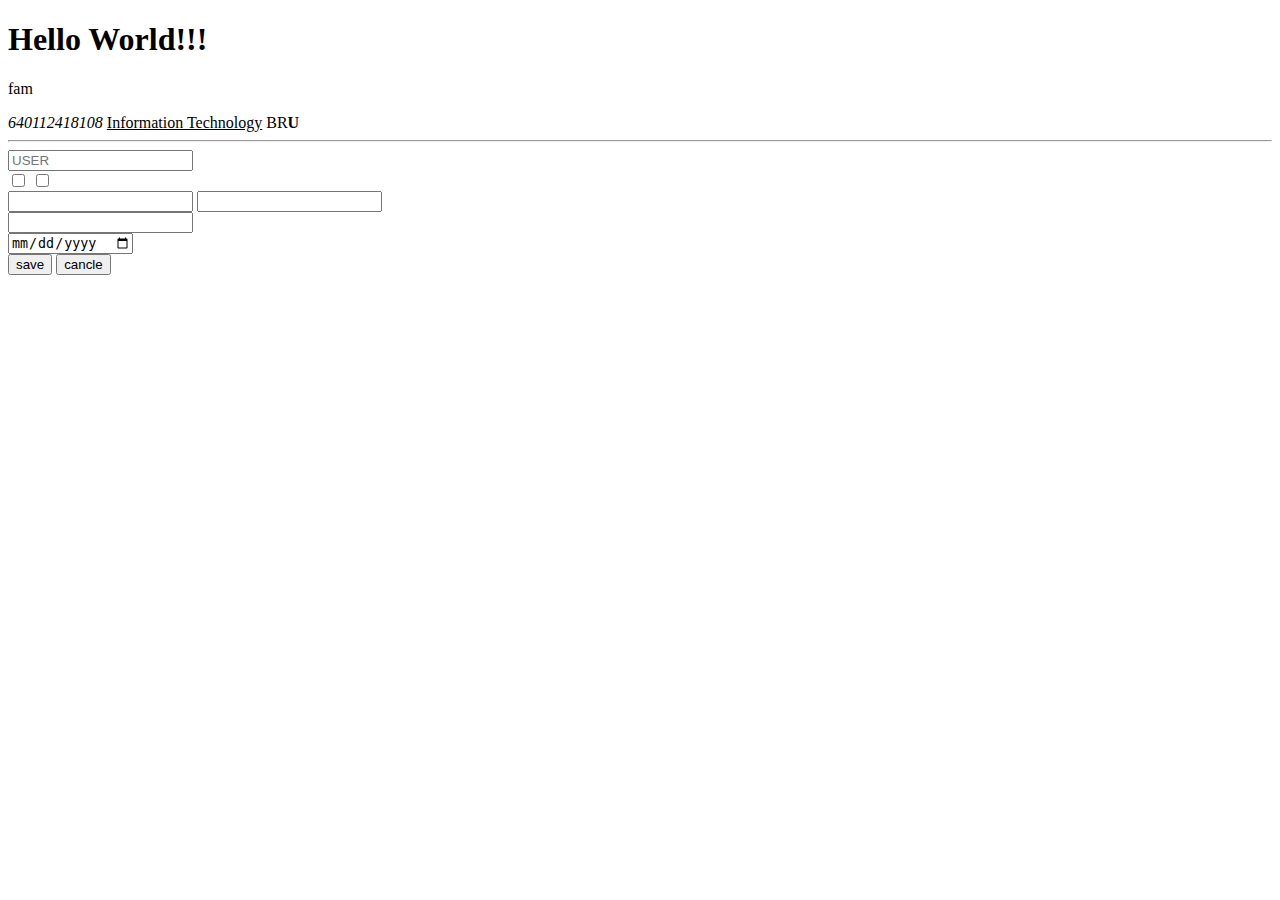
==== LAB1/index.html @ fcf499ac "LAB1" ====
<!DOCTYPE html>
<html lang="en">
<head>
    <meta charset="UTF-8">
    <meta http-equiv="X-UA-Compatible" content="IE=edge">
    <meta name="viewport" content="width=device-width, initial-scale=1.0">
    <title>Document</title>
</head>
<body>
    <h1>Hello World!!!</h1>
    <p>fam</p>
    <i>640112418108</i>
    <u>Information Technology</u>
    <span>BR<strong>U</strong></span>

    <hr id="" name="" class=""> 

    <form action="" method="get">
        <input type="text" placeholder="USER" required name="user"> <br>
        <input type="checkbox">
        <input type="checkbox"> <br>
        <input type="rodio" name="rad1">
        <input type="rodio" name="rad1"> <br>
        <input type="email"> <br>
        <input type="date"> <br>
        <button type="submit">save</button>
        <button type="reset">cancle</button>
    </form>
    

</body>
</html>
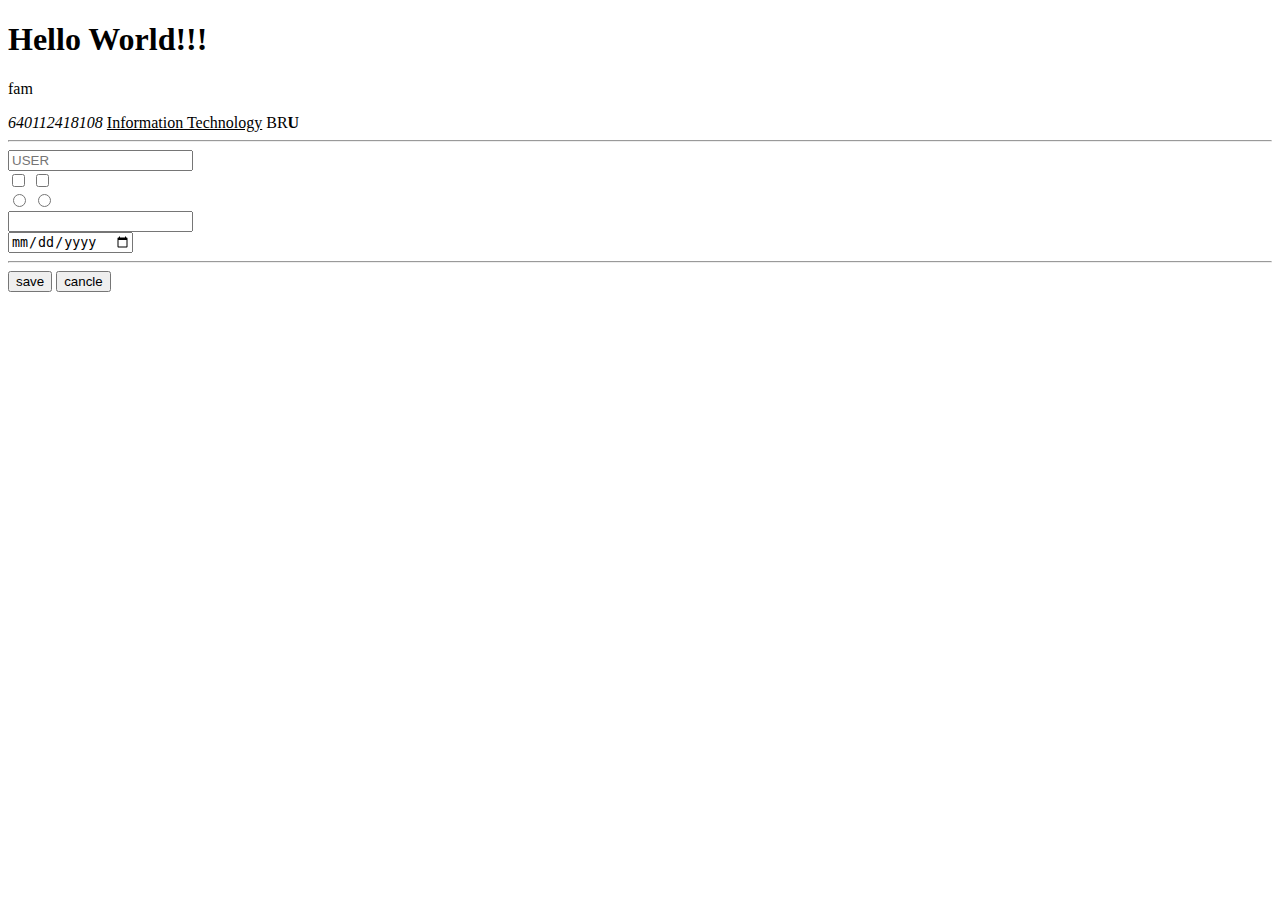
==== commit c6143d60: "LAB1" ====
--- a/LAB1/index.html
+++ b/LAB1/index.html
@@ -16,13 +16,14 @@
     <hr id="" name="" class=""> 
 
     <form action="" method="get">
-        <input type="text" placeholder="USER" required name="user"> <br>
+        <input type="text" placeholder="USER" required > <br>
         <input type="checkbox">
         <input type="checkbox"> <br>
-        <input type="rodio" name="rad1">
-        <input type="rodio" name="rad1"> <br>
+        <input type="radio" name="rad1">
+        <input type="radio" name="rad1"> <br>
         <input type="email"> <br>
         <input type="date"> <br>
+        <hr>
         <button type="submit">save</button>
         <button type="reset">cancle</button>
     </form>
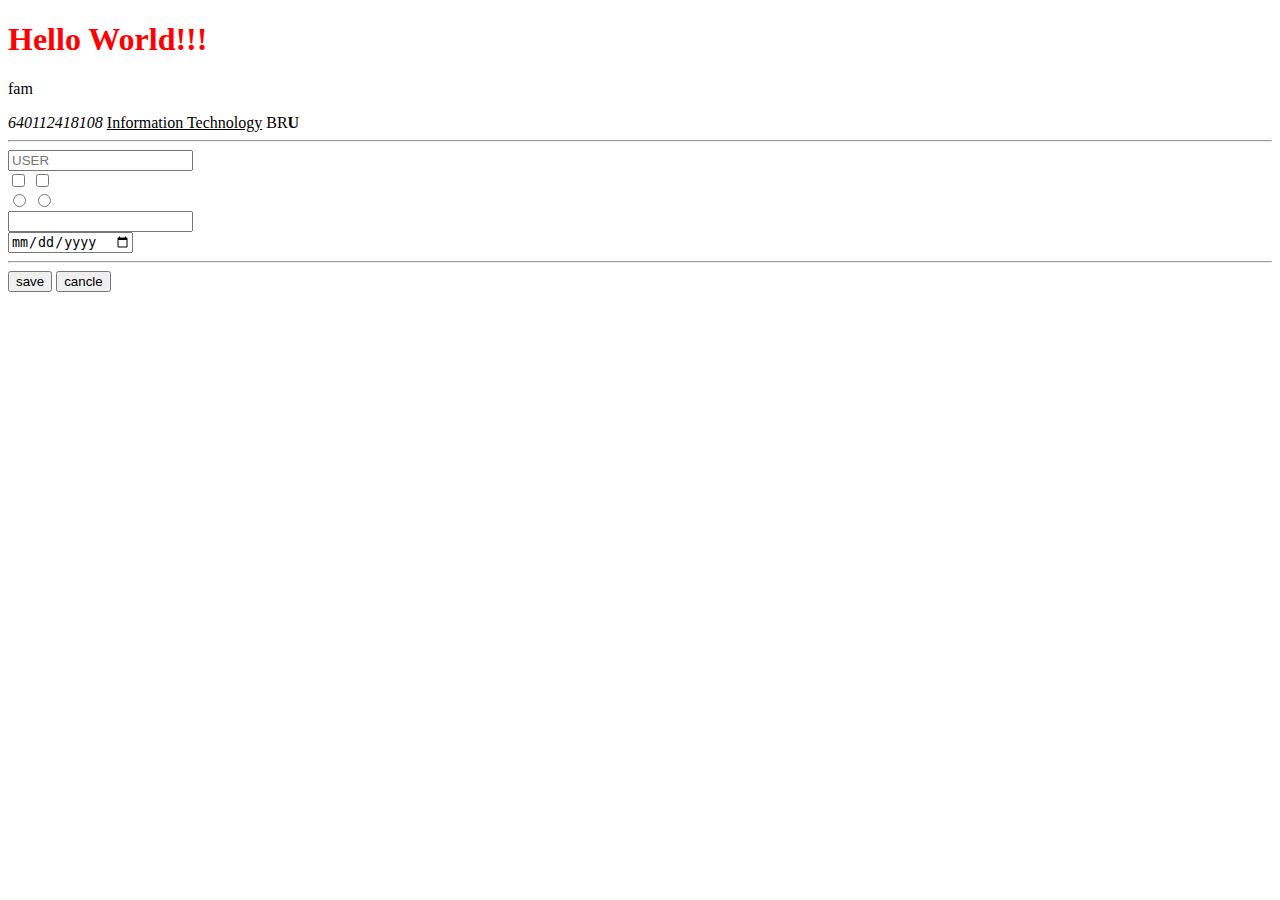
==== commit 7eee50a1: "LAB1" ====
--- a/LAB1/index.html
+++ b/LAB1/index.html
@@ -5,12 +5,28 @@
     <meta http-equiv="X-UA-Compatible" content="IE=edge">
     <meta name="viewport" content="width=device-width, initial-scale=1.0">
     <title>Document</title>
+    <!-- <style>
+        .blue {
+            color: blue;
+        }
+        button{
+            color: green;
+        }
+        #major{
+            font-size: 2.12rem;
+            font-weight: bold;
+            color: red;
+        }
+    </style> -->
+    
+
+    
 </head>
 <body>
-    <h1>Hello World!!!</h1>
-    <p>fam</p>
-    <i>640112418108</i>
-    <u>Information Technology</u>
+    <h1 style="color: red;">Hello World!!!</h1>
+    <p class="blue">fam</p>
+    <i class="blue">640112418108</i>
+    <u id="major">Information Technology</u>
     <span>BR<strong>U</strong></span>
 
     <hr id="" name="" class=""> 
@@ -27,7 +43,5 @@
         <button type="submit">save</button>
         <button type="reset">cancle</button>
     </form>
-    
-
 </body>
 </html>